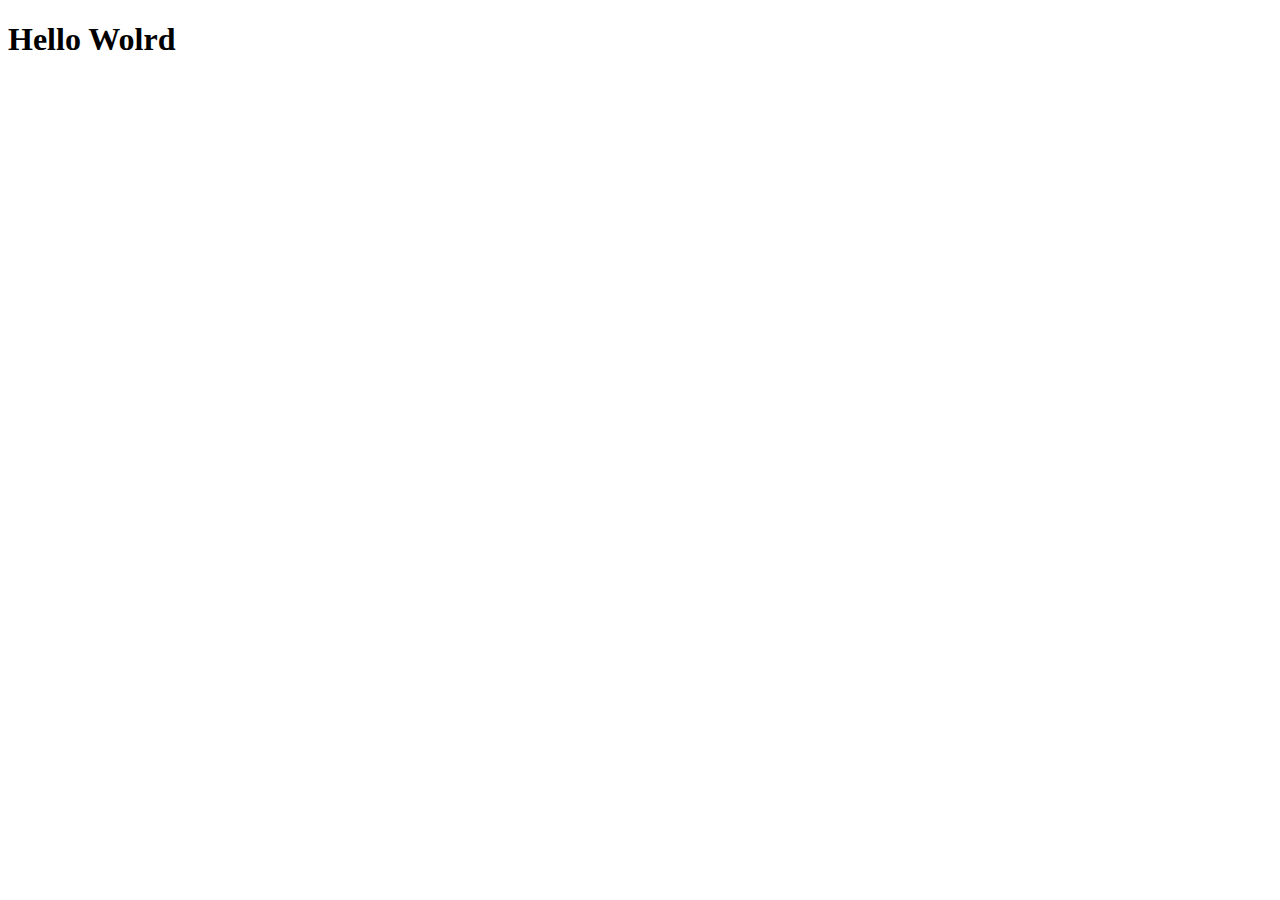
==== index.html @ 5eb83b6d "Add files via upload" ====
<!DOCTYPE html>
<html lang="en">
  <head>
    <meta charset="UTF-8">
    <title>Fork Me! FCC: Test Suite Template</title>
    <link rel="stylesheet" href="css/style.css">
  </head>

  <body>
    <script src="https://cdn.freecodecamp.org/testable-projects-fcc/v1/bundle.js"></script>

<h1>Hello Wolrd<h1>
  
    <script  src="js/index.js"></script>
  </body>
</html>
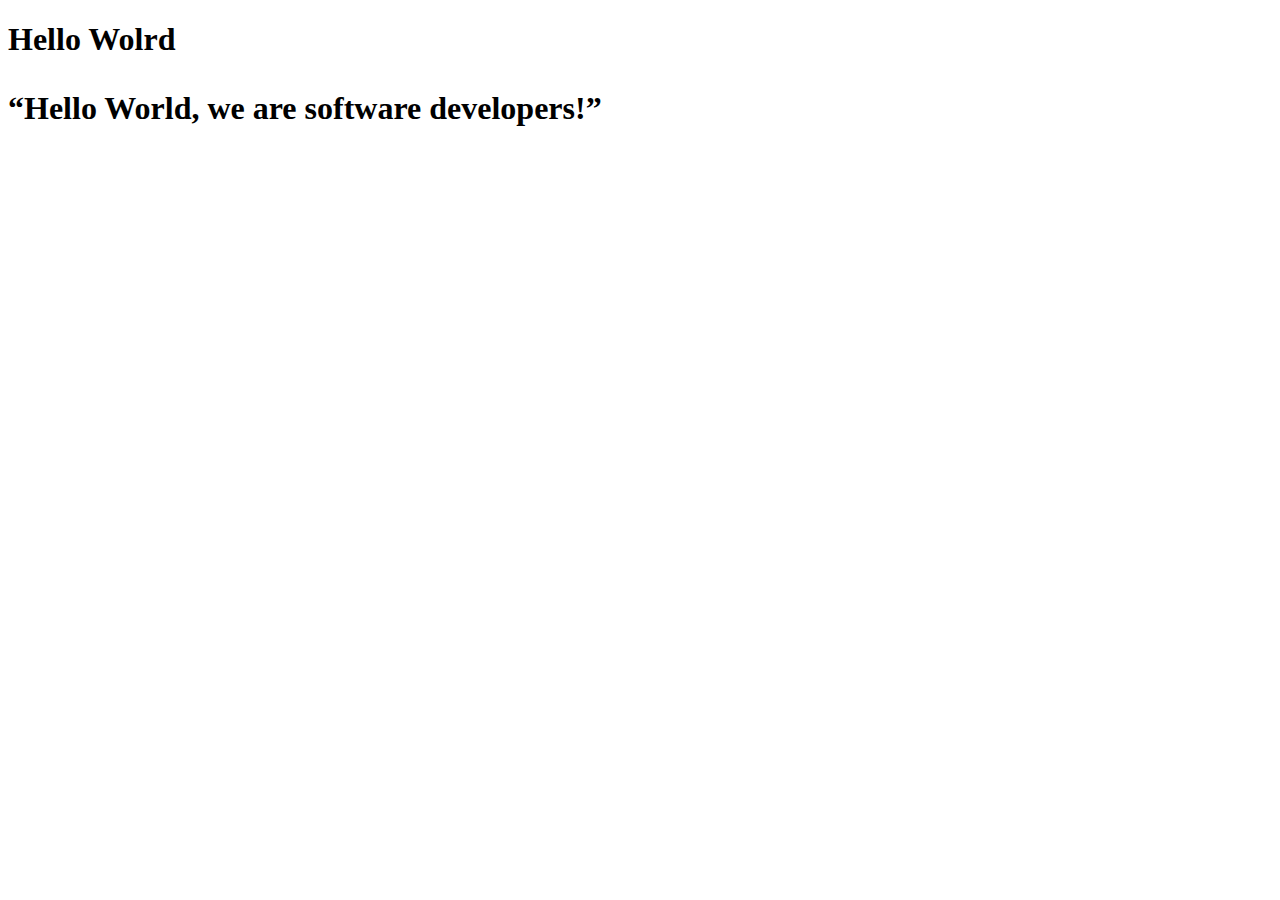
==== commit 6c9a574b: "updated index.html" ====
--- a/index.html
+++ b/index.html
@@ -10,6 +10,8 @@
     <script src="https://cdn.freecodecamp.org/testable-projects-fcc/v1/bundle.js"></script>
 
 <h1>Hello Wolrd<h1>
+
+  <p>“Hello World, we are software developers!”</p>
   
     <script  src="js/index.js"></script>
   </body>
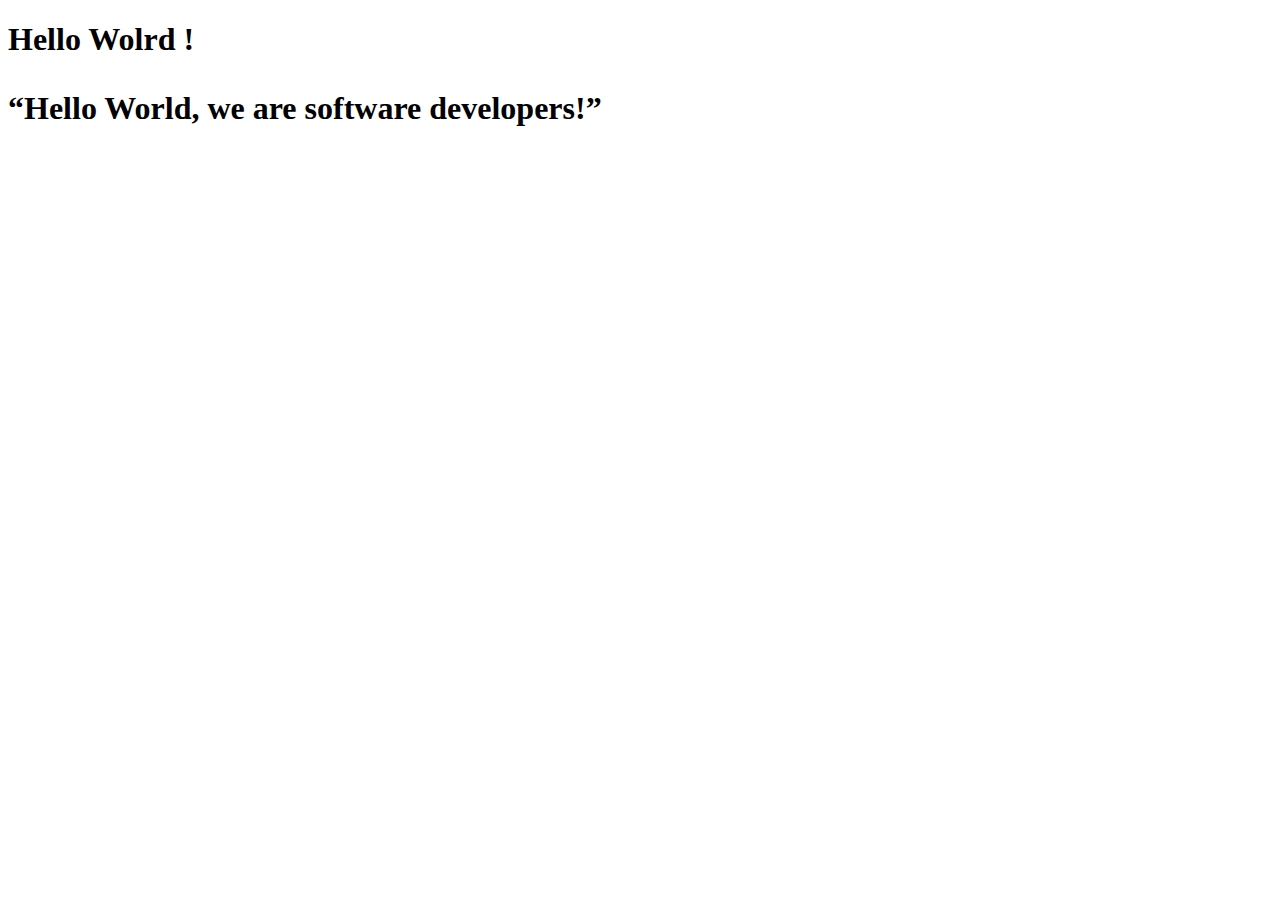
==== commit a6cd7c2f: "m" ====
--- a/index.html
+++ b/index.html
@@ -9,7 +9,7 @@
   <body>
     <script src="https://cdn.freecodecamp.org/testable-projects-fcc/v1/bundle.js"></script>
 
-<h1>Hello Wolrd<h1>
+<h1>Hello Wolrd !<h1>
 
   <p>“Hello World, we are software developers!”</p>
   
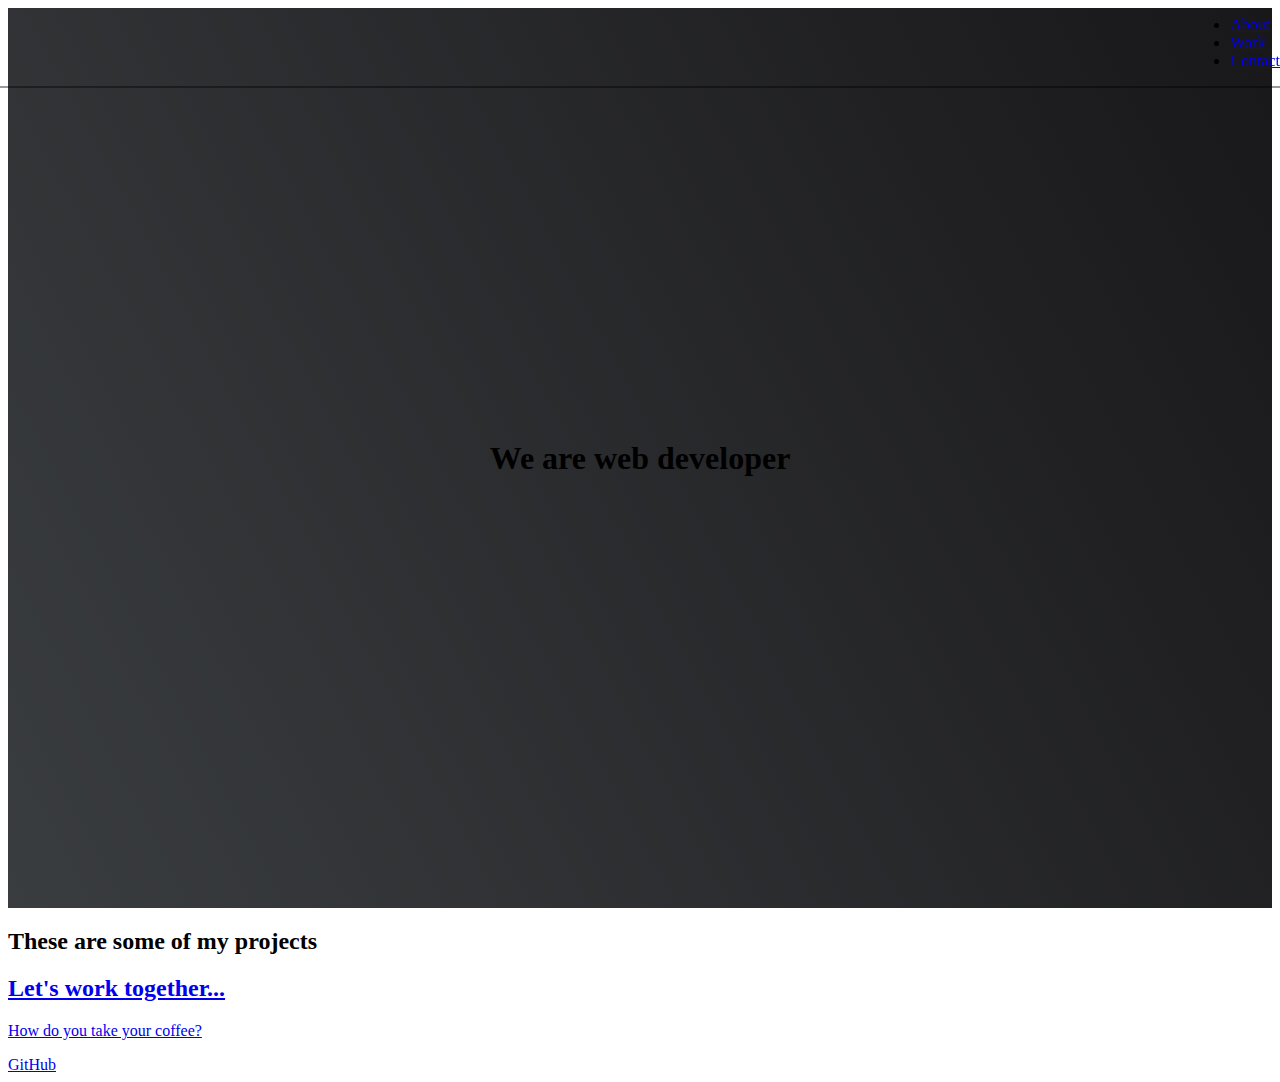
==== commit 3975a961: "final copy" ====
--- a/index.html
+++ b/index.html
@@ -1,18 +1,78 @@
 <!DOCTYPE html>
 <html lang="en">
   <head>
-    <meta charset="UTF-8">
-    <title>Fork Me! FCC: Test Suite Template</title>
-    <link rel="stylesheet" href="css/style.css">
+    <meta charset="UTF-8" />
+    <title>Protifolio</title>
+    <link rel="stylesheet" href="css/style.css" />
   </head>
 
   <body>
+    <link
+      rel="stylesheet"
+      href="https://use.fontawesome.com/releases/v5.8.2/css/all.css"
+      integrity="sha384-oS3vJWv+0UjzBfQzYUhtDYW+Pj2yciDJxpsK1OYPAYjqT085Qq/1cq5FLXAZQ7Ay"
+      crossorigin="anonymous"
+    />
+    <link
+      href="https://fonts.googleapis.com/css?family=Poppins:200i,300,400&display=swap"
+      rel="stylesheet"
+    />
+    <link
+      href="https://fonts.googleapis.com/css?family=Raleway:700&display=swap"
+      rel="stylesheet"
+    />
+   
+
+    <nav id="navbar" class="nav">
+      <ul class="nav-list">
+        <li>
+          <a href="#welcome-section">About</a>
+        </li>
+        <li>
+          <a href="#projects">Work</a>
+        </li>
+        <li>
+          <a href="#contact">Contact</a>
+        </li>
+      </ul>
+    </nav>
+
+   
+
+    <section id="welcome-section" class="welcome-section">
+      <h1>We are web developer</h1>
+    </section>
+
+    <section id="projects" class="projects-section">
+      <h2 class="projects-section-header">These are some of my projects</h2>
+     <div id="project-tile">
+      <a
+      href="https://codepen.io/freeCodeCamp/full/zNqgVx"
+      target="_blank"
+      class="project project-tile"
+    >
+     </div>
+    </section>
+    <section id="project-tile"></section>
+
+    <section id="contact" class="contact-section">
+      <div class="contact-section-header">
+        <h2>Let's work together...</h2>
+        <p>How do you take your coffee?</p>
+      </div>
+      <div class="contact-links">
+        <a
+          id="profile-link"
+          href="https://github.com/falaFulani"
+          target="_blank"
+          class="btn contact-details"
+          ><i class="fab fa-github"></i> GitHub</a
+        >
+      </div>
+    </section>
+
     <script src="https://cdn.freecodecamp.org/testable-projects-fcc/v1/bundle.js"></script>
 
-<h1>Hello Wolrd !<h1>
-
-  <p>“Hello World, we are software developers!”</p>
-  
-    <script  src="js/index.js"></script>
+    <script src="js/index.js"></script>
   </body>
 </html>
--- a/css/style.css
+++ b/css/style.css
@@ -0,0 +1,23 @@
+@media screen and (min-device-width: 1200px) and (max-device-width: 1600px) and (-webkit-min-device-pixel-ratio: 1) {
+}
+.nav {
+  display: flex;
+  justify-content: flex-end;
+  position: fixed;
+  top: 0;
+  left: 0;
+  width: 100%;
+  background: var(--main-red);
+  box-shadow: 0 2px 0 rgba(0, 0, 0, 0.4);
+  z-index: 10;
+}
+.welcome-section {
+  display: flex;
+  flex-direction: column;
+  justify-content: center;
+  align-items: center;
+  width: 100%;
+  height: 100vh;
+  background-color: #000;
+  background-image: linear-gradient(62deg, #3a3d40 0%, #181719 100%);
+}
